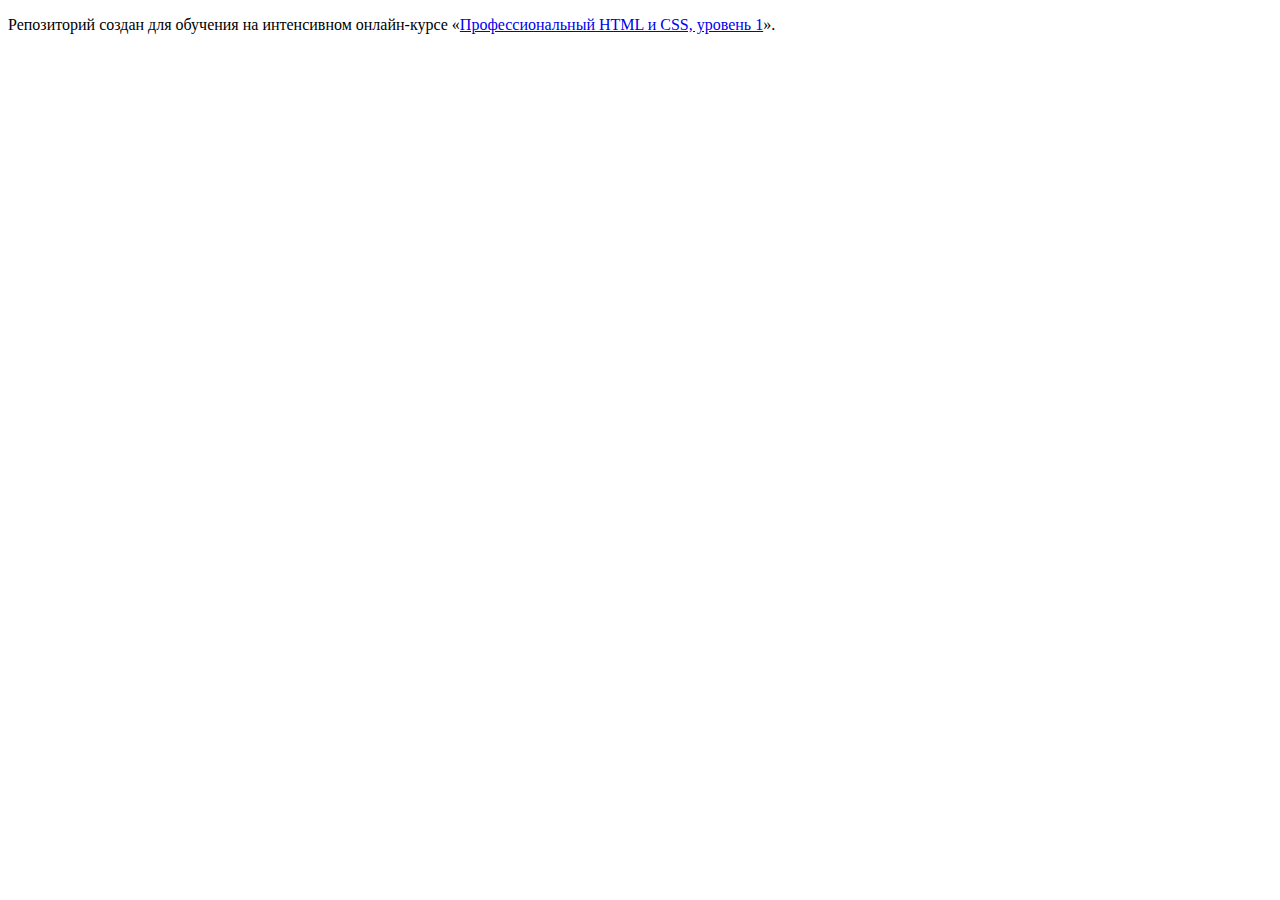
==== index.html @ 5ac2207d ":hatching_chick:" ====
<!DOCTYPE html>
<html lang="ru">
  <head>
    <meta charset="utf-8">
    <title>HTML Academy: Барбершоп</title>
  </head>
  <body>

    <p>Репозиторий создан для обучения на интенсивном онлайн‑курсе «<a href="https://htmlacademy.ru/intensive/htmlcss">Профессиональный HTML и CSS, уровень 1</a>».</p>

  </body>
</html>
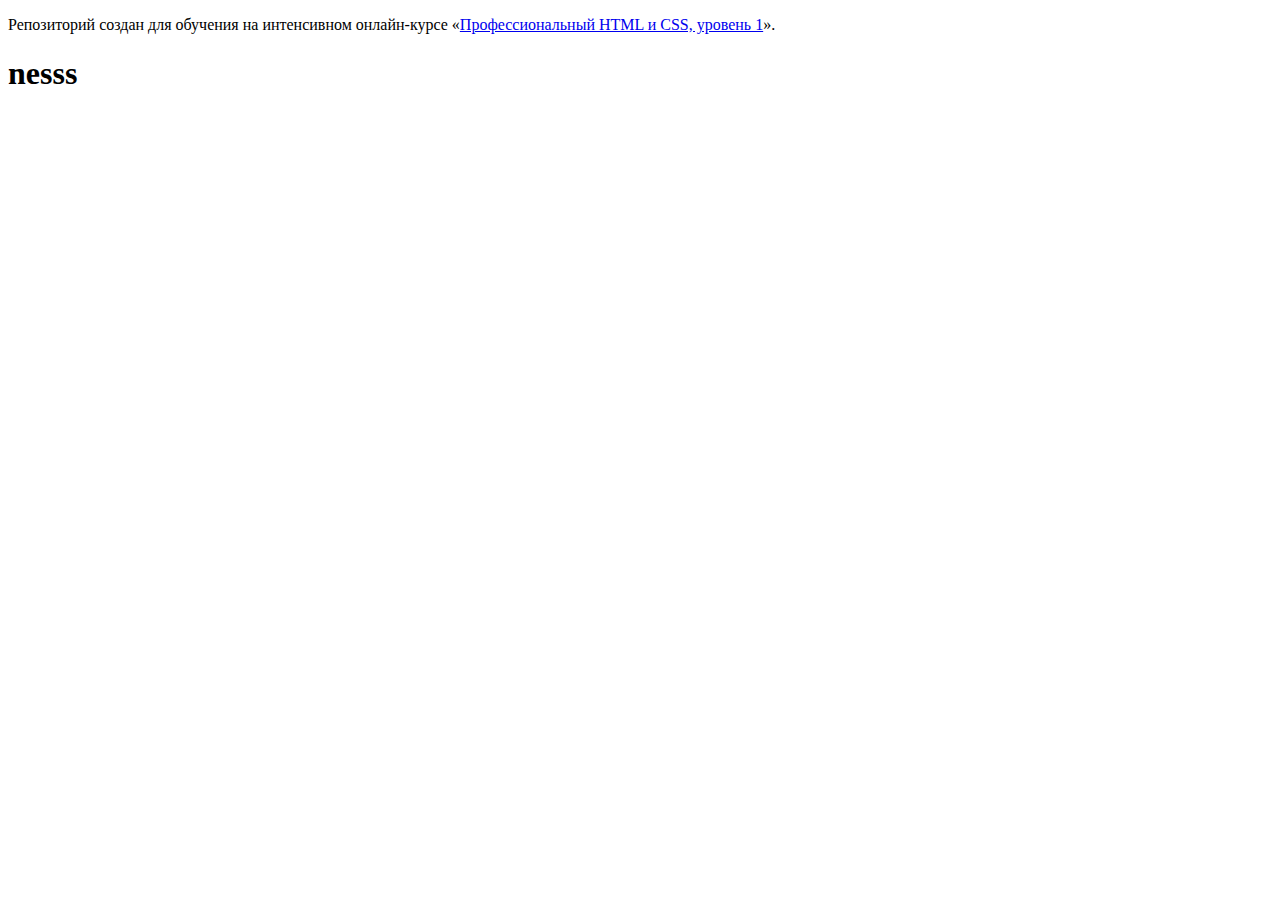
==== commit 5e794a2d: "send" ====
--- a/index.html
+++ b/index.html
@@ -7,6 +7,6 @@
   <body>
 
     <p>Репозиторий создан для обучения на интенсивном онлайн‑курсе «<a href="https://htmlacademy.ru/intensive/htmlcss">Профессиональный HTML и CSS, уровень 1</a>».</p>
-
+  <h1>nesss</h1>
   </body>
 </html>
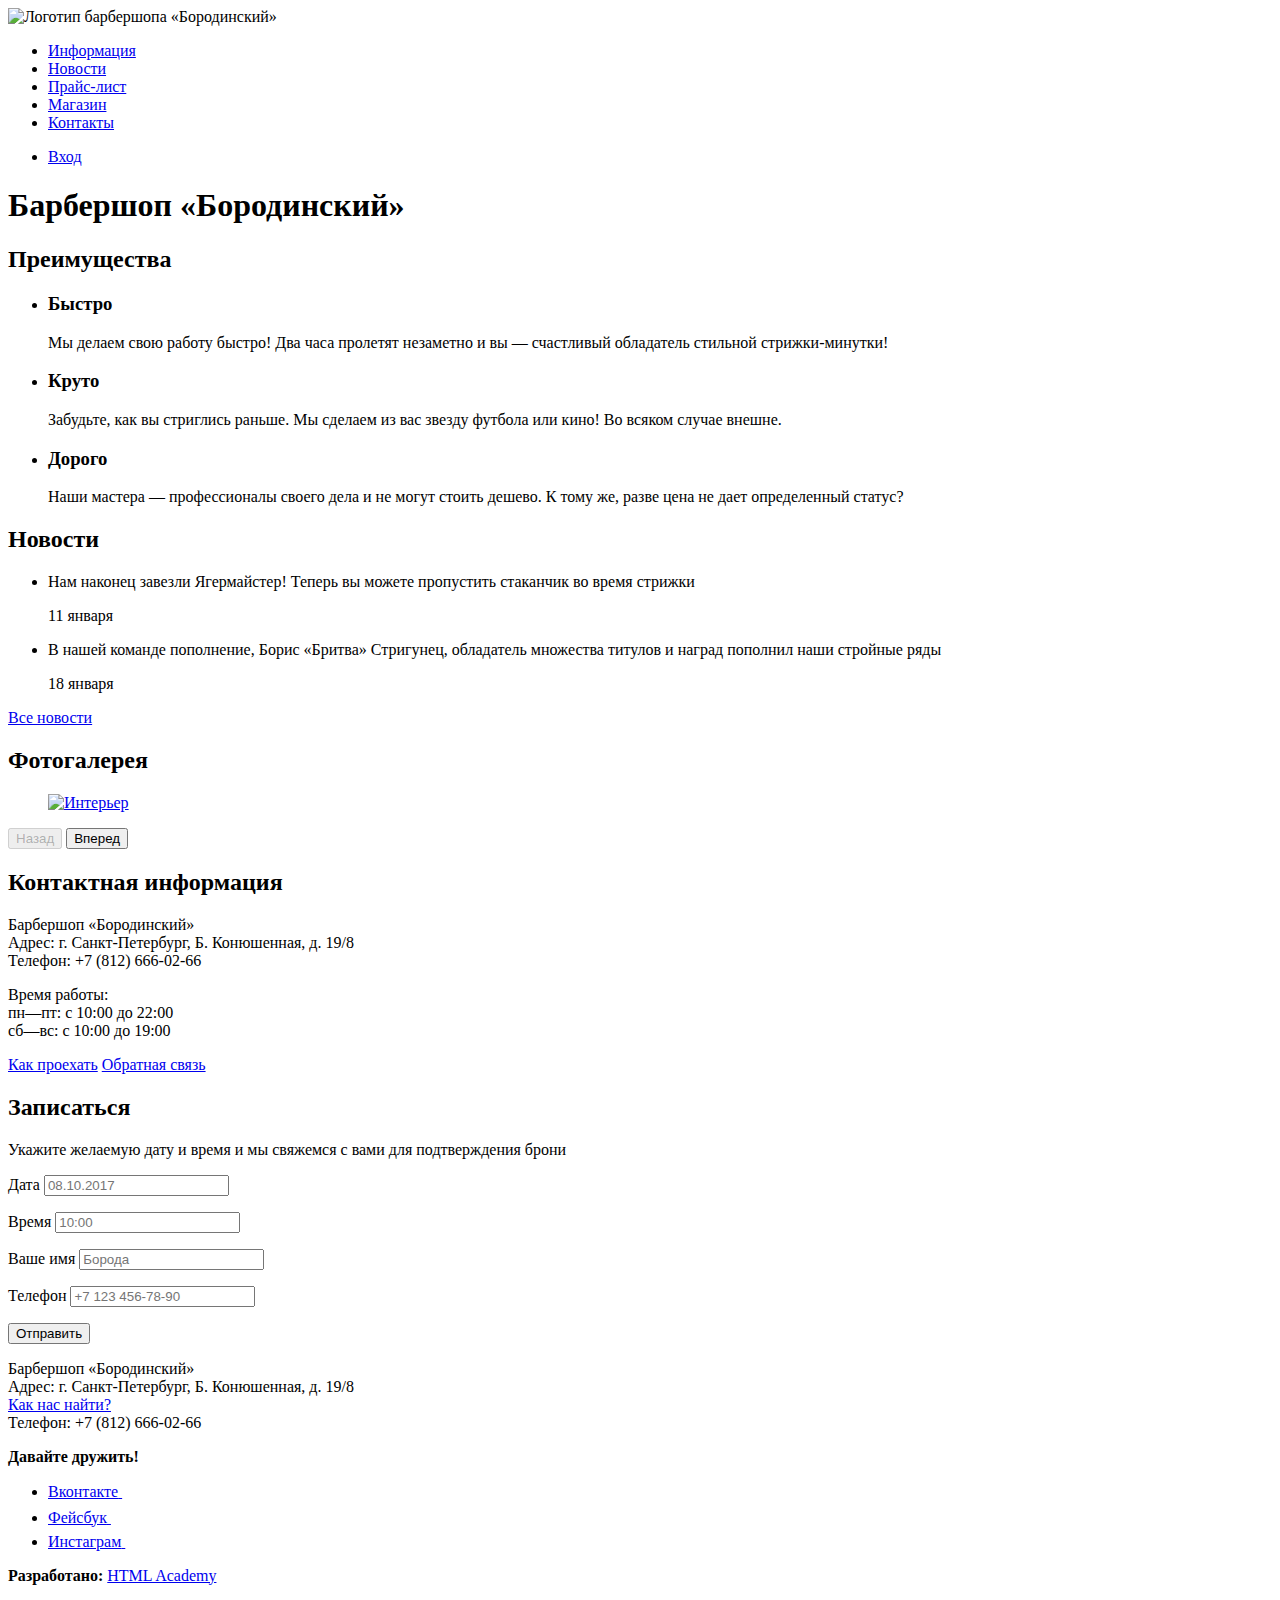
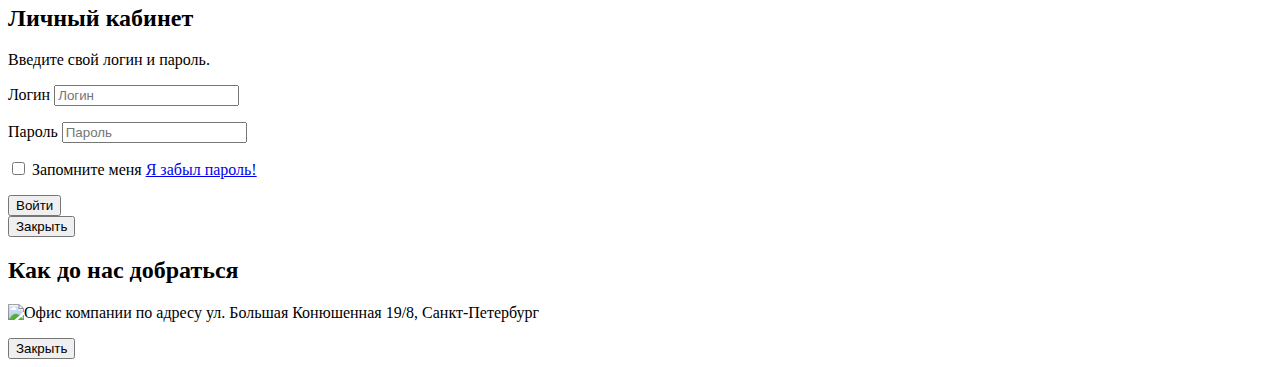
==== commit 0021a17a: "final updating 16/05/2018" ====
--- a/index.html
+++ b/index.html
@@ -2,11 +2,198 @@
 <html lang="ru">
   <head>
     <meta charset="utf-8">
-    <title>HTML Academy: Барбершоп</title>
+    <title>Барбершоп «Бородинский»</title>
+    <link href="https://fonts.googleapis.com/css?family=PT+Sans+Narrow:400,700&amp;subset=latin,cyrillic" rel="stylesheet">
+    <link href="css/normalize.css" rel="stylesheet">
+    <link rel="stylesheet" type="text/css" href="css/style.css">
+    
   </head>
+
   <body>
+    <header class="main-header">
+      <nav class="main-navigation">
+      	<a class="main-header-logo">
+      	  <img src="img/index-logo.svg" width="368" height="153" alt="Логотип барбершопа «Бородинский»">
+      	</a>
+        <div class="main-navigation-wrapper">
+          <div class="container">
+            <ul class="site-navigation">
+              <li><a href="info.html">Информация</a></li>
+              <li><a href="news.html">Новости</a></li>
+              <li><a href="price-list.html">Прайс-лист</a></li>
+              <li><a href="catalog.html">Магазин</a></li>
+              <li><a href="contacts.html">Контакты</a></li>
+            </ul>
+            <ul class="user-navigation">
+              <li><a class="login-link" href="login.html">Вход</a></li>
+            </ul>
+          </div>
+        </div>
+      </nav>
+    </header>
 
-    <p>Репозиторий создан для обучения на интенсивном онлайн‑курсе «<a href="https://htmlacademy.ru/intensive/htmlcss">Профессиональный HTML и CSS, уровень 1</a>».</p>
-  <h1>nesss</h1>
+    <main class="container">
+      
+      <h1 class="visually-hidden">Барбершоп «Бородинский»</h1>
+
+      <section class="features">
+        <h2 class="visually-hidden">Преимущества</h2>
+        <ul class="features-list">
+          <li class="feature-item">
+            <h3>Быстро</h3>
+            <p>Мы делаем свою работу быстро! Два часа пролетят незаметно и вы — счастливый обладатель стильной стрижки-минутки!</p>
+          </li>
+          <li class="feature-item">
+            <h3>Круто</h3>
+            <p>Забудьте, как вы стриглись раньше. Мы сделаем из вас звезду футбола или кино! Во всяком случае внешне.</p>
+          </li>
+          <li class="feature-item">
+            <h3>Дорого</h3>
+            <p>Наши мастера — профессионалы своего дела и не могут стоить дешево. К тому же, разве цена не дает определенный статус?</p>
+          </li>
+        </ul>
+      </section>
+
+      <div class="index-columns">
+        <section class="news">
+          <h2>Новости</h2>
+          <ul class="news-list">
+            <li class="news-item">
+              <p>Нам наконец завезли Ягермайстер! Теперь вы можете пропустить стаканчик во время стрижки</p>
+              <time datetime="2016-01-11">11 января</time>
+            </li>
+            <li class="news-item">
+              <p>В нашей команде пополнение, Борис «Бритва» Стригунец, обладатель множества титулов и наград пополнил наши стройные ряды</p>
+              <time datetime="2016-01-18">18 января</time>
+            </li>
+          </ul>
+          <a class="button" href="news.html">Все новости</a>
+        </section>
+        
+        <section class="gallery">
+          <h2>Фотогалерея</h2>
+          <div class="gallery-container">
+            <figure class="gallery-content">
+              <a href="#"><img src="img/gallery.jpg" width="286" height="164" alt="Интерьер"></a>
+            </figure>
+            <button class="button gallery-button gallery-button-back" type="button" disabled>Назад</button>
+            <button class="button gallery-button gallery-button-next" type="button">Вперед</button>
+          </div>
+        </section>
+      </div>
+
+       <div class="index-columns">
+        <section class="contacts">
+          <h2>Контактная информация</h2>
+          <p>
+             Барбершоп «Бородинский»<br>
+             Адрес: г. Санкт-Петербург, Б. Конюшенная, д. 19/8<br>
+             Телефон: +7 (812) 666-02-66
+          </p>
+          <p>
+            Время работы:<br>
+            пн—пт: с 10:00 до 22:00<br>
+            сб—вс: с 10:00 до 19:00
+          </p>
+          <a class="button" href="map.html">Как проехать</a>
+          <a class="button" href="contacts.html">Обратная связь</a>
+        </section>
+        
+        <section class="appointment">
+          <h2>Записаться</h2>
+          <p class="appointment-info">Укажите желаемую дату и время и мы свяжемся с вами для подтверждения брони</p>
+          <form class="appointment-form" action="https://echo.htmlacademy.ru" method="post">
+            <p class="appointment-item">
+              <label for="appointment-date">Дата</label>
+              <input id="appointment-date" type="text" name="date" value="" placeholder="08.10.2017">
+            </p>
+            <p class="appointment-item">
+              <label for="appointment-time">Время</label>
+              <input id="appointment-time" type="text" name="time" value="" placeholder="10:00">
+            </p>
+            <p class="appointment-item">
+              <label for="appointment-name">Ваше имя</label>
+              <input id="appointment-name" type="text" name="name" value="" placeholder="Борода">
+            </p>
+            <p class="appointment-item">
+              <label for="appointment-phone">Телефон</label>
+              <input id="appointment-phone" type="tel" name="phone" value="" placeholder="+7 123 456-78-90">
+            </p>
+            <button class="button" type="submit">Отправить</button>
+          </form>  
+        </section>
+      </div>
+    </main>
+
+    <footer class="main-footer">
+      <div class="container">
+        <p class="footer-contacts">
+          Барбершоп «Бородинский»<br>
+          Адрес: г. Санкт-Петербург, Б. Конюшенная, д. 19/8<br>
+          <a href="map.html">Как нас найти?</a><br>
+          Телефон: +7 (812) 666-02-66
+        </p>
+        <div class="footer-social">
+          <b>Давайте дружить!</b>
+          <ul>
+            <li><a class="social-button" href="#"><span class="visually-hidden">Вконтакте</span>
+              <svg xmlns="http://www.w3.org/2000/svg" width="27" height="15" viewBox="0 0 26.14 14.91">
+                <path d="M26 13.47l-.09-.17a13.55 13.55 0 0 0-2.6-3q-.87-.83-1.1-1.12A1 1 0 0 1 22 8a10.27 10.27 0 0 1 1.22-1.78l.88-1.16q2.35-3.13 2-4L26 .94a.8.8 0 0 0-.4-.22 2.14 2.14 0 0 0-.87 0h-3.92a.51.51 0 0 0-.27 0h-.3a.6.6 0 0 0-.15.14.93.93 0 0 0-.14.24 22.22 22.22 0 0 1-1.46 3.06q-.5.84-.93 1.46a7 7 0 0 1-.71.91 4.94 4.94 0 0 1-.52.47q-.23.18-.35.15l-.23-.05a.9.9 0 0 1-.31-.33 1.49 1.49 0 0 1-.16-.53v-.55-.65-.57-1.12-1-.75a3.14 3.14 0 0 0 0-.62 2.12 2.12 0 0 0-.14-.44.73.73 0 0 0-.28-.33 1.57 1.57 0 0 0-.46-.18A9 9 0 0 0 12.57 0a8.93 8.93 0 0 0-3.25.33 1.83 1.83 0 0 0-.52.41q-.25.3-.07.33a1.67 1.67 0 0 1 1.16.59l.08.16a2.6 2.6 0 0 1 .19.63 6.32 6.32 0 0 1 .12 1 10.59 10.59 0 0 1 0 1.7q-.07.71-.13 1.1a2.21 2.21 0 0 1-.18.64 2.69 2.69 0 0 1-.16.3l-.07.07a1 1 0 0 1-.37.07.86.86 0 0 1-.46-.19 3.27 3.27 0 0 1-.56-.52 7 7 0 0 1-.66-.93q-.37-.6-.76-1.42l-.22-.39q-.2-.38-.56-1.11t-.62-1.43A.9.9 0 0 0 5.2.9h-.07a.93.93 0 0 0-.22-.16A1.44 1.44 0 0 0 4.6.65L.87.68A1 1 0 0 0 .1.94L0 1a.44.44 0 0 0 0 .22 1.08 1.08 0 0 0 .08.37Q.9 3.53 1.86 5.31t1.66 2.87Q4.23 9.27 5 10.24t1 1.24l.37.41.34.33a8.06 8.06 0 0 0 1 .78 16.34 16.34 0 0 0 1.4.9 7.6 7.6 0 0 0 1.79.72 6.19 6.19 0 0 0 2 .22h1.57a1.08 1.08 0 0 0 .72-.3l.05-.07a.9.9 0 0 0 .1-.25 1.38 1.38 0 0 0 0-.37 4.48 4.48 0 0 1 .09-1.05 2.77 2.77 0 0 1 .23-.71 1.74 1.74 0 0 1 .29-.4 1.19 1.19 0 0 1 .23-.2h.11a.86.86 0 0 1 .77.21 4.52 4.52 0 0 1 .83.79q.39.47.93 1.05a6.41 6.41 0 0 0 1 .87l.27.16a3.31 3.31 0 0 0 .71.3 1.53 1.53 0 0 0 .76.07l3.48-.05a1.58 1.58 0 0 0 .8-.17.68.68 0 0 0 .34-.37 1.06 1.06 0 0 0 0-.46 1.71 1.71 0 0 0-.1-.36z" fill="#fff">
+                </path>
+              </svg>
+              </a>
+            </li>
+            <li><a class="social-button" href="#"><span class="visually-hidden">Фейсбук</span>
+              <svg xmlns="http://www.w3.org/2000/svg" width="19" height="22" viewBox="0 0 10.15 21.74">
+                <path d="M3.34 1.12A4.77 4.77 0 0 1 6.53 0h3.61v3.81H7.81a1.07 1.07 0 0 0-1.09.83v2.55h3.42c-.08 1.23-.24 2.45-.41 3.67h-3v10.87H2.21V10.86H0V7.21h2.19V3.66a3.83 3.83 0 0 1 1.15-2.54z" fill="#fff"/>
+                </a>
+            </li>
+            <li><a class="social-button" href="#"><span class="visually-hidden">Инстаграм</span>
+              <svg xmlns="http://www.w3.org/2000/svg" width="20" height="20" viewBox="0 0 20 20">
+                <path d="M18 0H2a2 2 0 0 0-2 2v16a2 2 0 0 0 2 2h16a2 2 0 0 0 2-2V2a2 2 0 0 0-2-2zm-8 6a4 4 0 1 1-4 4 4 4 0 0 1 4-4zM2.5 18a.47.47 0 0 1-.5-.5V9h2.1a3.4 3.4 0 0 0-.1 1 6 6 0 1 0 12 0 3.4 3.4 0 0 0-.1-1H18v8.5a.47.47 0 0 1-.5.5zM18 4.5a.47.47 0 0 1-.5.5h-2a.47.47 0 0 1-.5-.5v-2a.47.47 0 0 1 .5-.5h2a.47.47 0 0 1 .5.5z" fill="#fff">
+                </path>
+              </svg>
+                </a>
+            </li>
+          </ul>
+        </div>
+        <p class="footer-copyright">
+          <b>Разработано:</b> <a class="button" href="https://htmlacademy.ru">HTML Academy</a>
+        </p>
+      </div>
+    </footer>
+
+    <section class="modal modal-login">
+    	<h2>Личный кабинет</h2>
+    	<p>Введите свой логин и пароль.</p>
+    	<form class="login-form" action="https://echo.htmlacademy.ru" method="post">
+        <p>
+          <label class="visually-hidden" for="user-login">Логин</label>
+          <input class="login-icon-user" id="user-login" type="text" name="login" placeholder="Логин">
+        </p>
+        <p>
+          <label class="visually-hidden" for="user-password">Пароль</label>
+          <input class="login-icon-password" id="user-password" type="password" name="password" placeholder="Пароль">
+        </p>
+        <p class="login-password-info">
+          <label class="login-checkbox">
+            <input type="checkbox" name="remember" class="visually-hidden">
+            <span class="checkbox-indicator"></span>
+            Запомните меня
+          </label>
+          <a class="restore" href="#">Я забыл пароль!</a>
+        </p>
+        <button class="button" type="submit">Войти</button>
+      </form>
+    	<button class="modal-close" type="button">Закрыть</button>
+    </section>
+
+    <section class="modal modal-map">
+      <h2 class="visually-hidden">Как до нас добраться</h2>
+      <p>
+        <img src="img/map-mask.png" width="780" height="560" alt="Офис компании по адресу ул. Большая Конюшенная 19/8, Санкт-Петербург">
+      </p>
+      <button class="modal-close" type="button">Закрыть</button>
+    </section>
   </body>
 </html>
